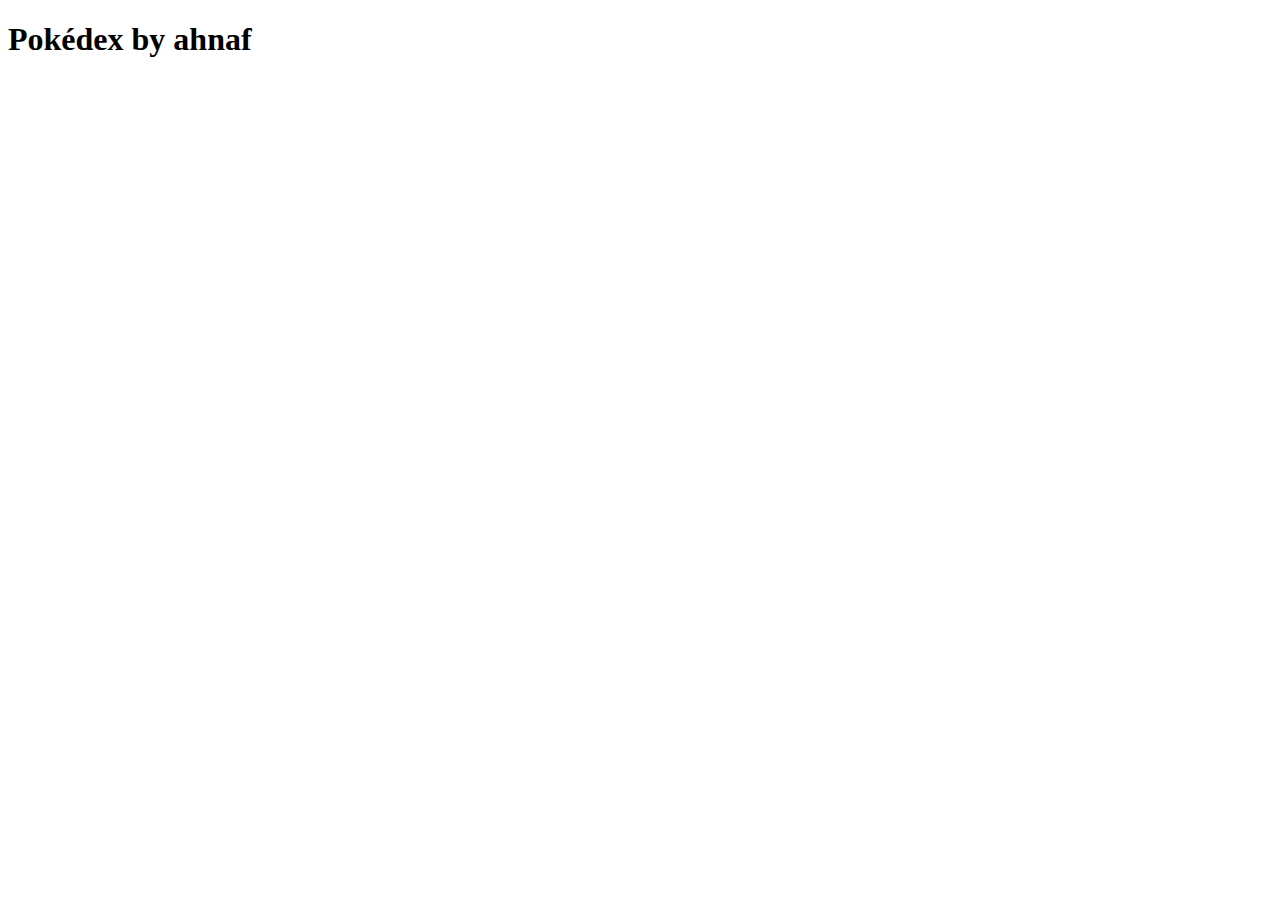
==== templates/index2.html @ afc612d7 "First commit" ====
<!DOCTYPE html>
<html lang="en">
  <head>
    <meta charset="UTF-8" />
    <meta name="viewport" content="width=device-width, initial-scale=1.0" />
    <title>Pokedex by Ahnaf</title>
    <link rel="preconnect" href="https://fonts.googleapis.com" />
    <link rel="preconnect" href="https://fonts.gstatic.com" crossorigin />
    <link
      href="https://fonts.googleapis.com/css2?family=Plus+Jakarta+Sans:wght@300&display=swap"
      rel="stylesheet"
    />
    <link
      href="{{ url_for('static', filename='style.css') }}"
      rel="stylesheet"
    />
    <script
      src="https://code.jquery.com/jquery-3.7.1.js"
      integrity="sha256-eKhayi8LEQwp4NKxN+CfCh+3qOVUtJn3QNZ0TciWLP4="
      crossorigin="anonymous"
    ></script>
    <script>
        function listPokedexAhnaf() {
            $.ajax ({
                type: "GET",
                url: "https://pokeapi.co/api/v2/pokemon",
                success:function (response) {
                    let results = response.results;

                    for (let i = 0; i < results.length; i++) {
                        let pokeName = results[i].name;

                        let temp_html = `
                        <div class="image-card">
                            <a href="${pokeName}">
                            <img src="https://raw.githubusercontent.com/PokeAPI/sprites/master/sprites/pokemon/${i + 1}.png" alt="${pokeName}" />
                            <div class="card-text">
                                <p>${pokeName}</p>
                            </div>
                            </a>
                        </div>
                        `;

                        $(".box-list").append(temp_html);
                    }
                }
            })
        }

        $(document).ready(function () {
            listPokedexAhnaf();
        });
    </script>
    <!-- <script>
        $(document).ready(function () {
            $.ajax({
                url: 'https://pokeapi.co/api/v2/pokemon',
                method: 'GET',
                success: function (data) {
                    displayPokemon(data.results);
                },
                error: function (error) {
                    console.log('Error:', error);
                }
            });
    
            function displayPokemon(pokemonList) {
                var pokemonContainer = $('.list-poke');
    
                $.each(pokemonList, function (index, pokemon) {
                    // Fetch additional details including the sprite URL
                    $.ajax({
                        url: pokemon.url,
                        method: 'GET',
                        success: function (pokemonDetails) {
                            var cardPoke = $('<div class="image-card"></div>');
                            var anchor = $('<a href="' + pokemon.url + '" target="_blank"></a>');
                            var image = $('<img src="' + pokemonDetails.sprites.front_default + '" alt="' + pokemonDetails.name + '">');
                            var cardText = $('<div class="card-text"><p>' + pokemonDetails.name + '</p></div>');
    
                            anchor.append(image);
                            anchor.append(cardText);
                            cardPoke.append(anchor);
                            pokemonContainer.append(cardPoke);
                        },
                        error: function (error) {
                            console.log('Error:', error);
                        }
                    });
                });
            }
        });
    </script>     -->
  </head>
  <body>
    <header>
      <div class="head">
        <h1>Pokédex by ahnaf</h1>
      </div>
    </header>
    <div class="box-list">

    </div>
  </body>
</html>
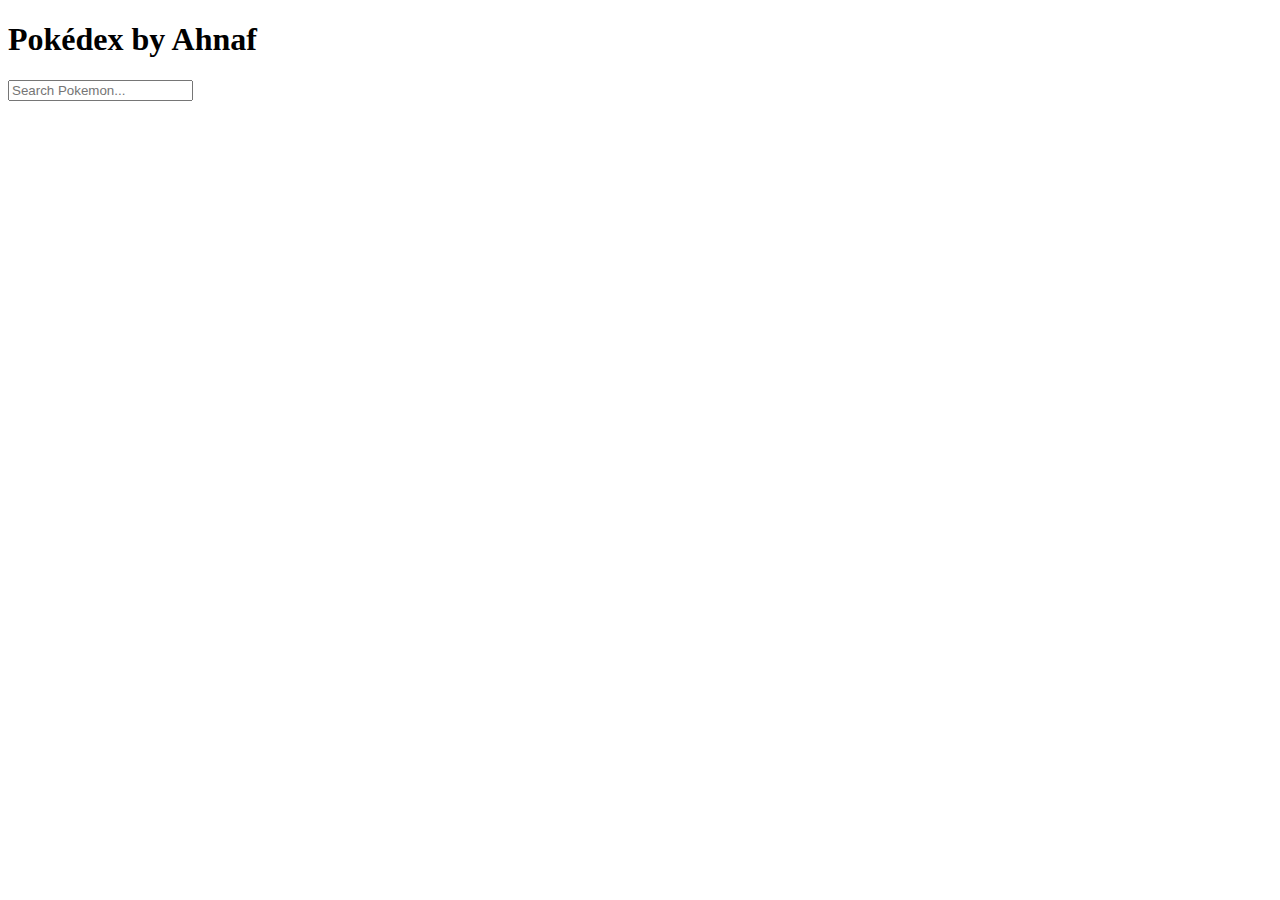
==== commit ba6c9301: "add pages, pagination, and search bar" ====
--- a/templates/index2.html
+++ b/templates/index2.html
@@ -1,105 +1,136 @@
 <!DOCTYPE html>
 <html lang="en">
-  <head>
-    <meta charset="UTF-8" />
-    <meta name="viewport" content="width=device-width, initial-scale=1.0" />
+<head>
+    <meta charset="UTF-8">
+    <meta name="viewport" content="width=device-width, initial-scale=1.0">
     <title>Pokedex by Ahnaf</title>
-    <link rel="preconnect" href="https://fonts.googleapis.com" />
-    <link rel="preconnect" href="https://fonts.gstatic.com" crossorigin />
-    <link
-      href="https://fonts.googleapis.com/css2?family=Plus+Jakarta+Sans:wght@300&display=swap"
-      rel="stylesheet"
-    />
-    <link
-      href="{{ url_for('static', filename='style.css') }}"
-      rel="stylesheet"
-    />
-    <script
-      src="https://code.jquery.com/jquery-3.7.1.js"
-      integrity="sha256-eKhayi8LEQwp4NKxN+CfCh+3qOVUtJn3QNZ0TciWLP4="
-      crossorigin="anonymous"
-    ></script>
+    <link rel="preconnect" href="https://fonts.googleapis.com">
+    <link rel="preconnect" href="https://fonts.gstatic.com" crossorigin>
+    <link href="https://fonts.googleapis.com/css2?family=Plus+Jakarta+Sans:wght@300&display=swap" rel="stylesheet">
+    <link href="{{ url_for('static', filename='style.css') }}" rel="stylesheet">
+    <script src="https://code.jquery.com/jquery-3.7.1.js" integrity="sha256-eKhayi8LEQwp4NKxN+CfCh+3qOVUtJn3QNZ0TciWLP4=" crossorigin="anonymous"></script>
     <script>
-        function listPokedexAhnaf() {
-            $.ajax ({
+        let currentPage = 1;
+
+        function showModal(pokemonName, pokemonImage) {
+            $.ajax({
                 type: "GET",
-                url: "https://pokeapi.co/api/v2/pokemon",
-                success:function (response) {
+                url: `https://pokeapi.co/api/v2/pokemon/${pokemonName}`,
+                success: function(response) {
+                    let abilities = response.abilities.map(ability => ability.ability.name).join(', ');
+                    let types = response.types.map(type => type.type.name).join(', ');
+
+                    $("#modal-content").html(`
+                        <span class="close" onclick="closeModal()">&times;</span>
+                        <h2>${pokemonName}</h2>
+                        <img src="${pokemonImage}" alt="${pokemonName}" />
+                        <p><strong>Abilities:</strong> ${abilities}</p>
+                        <p><strong>Types:</strong> ${types}</p>
+                    `);
+
+                    $(".modal").css("display", "block");
+                },
+                error: function(error) {
+                    console.log('Error:', error);
+                }
+            });
+        }
+
+        function closeModal() {
+            $(".modal").css("display", "none");
+        }
+
+        function listPokedexAhnaf(page) {
+            let url = `https://pokeapi.co/api/v2/pokemon?offset=${(page - 1) * 20}&limit=20`;
+            $.ajax({
+                type: "GET",
+                url: url,
+                success: function (response) {
                     let results = response.results;
 
+                    $(".box-list").empty();
                     for (let i = 0; i < results.length; i++) {
                         let pokeName = results[i].name;
+                        let pokeImage = `https://raw.githubusercontent.com/PokeAPI/sprites/master/sprites/pokemon/${(page - 1) * 20 + i + 1}.png`;
 
                         let temp_html = `
-                        <div class="image-card">
-                            <a href="${pokeName}">
-                            <img src="https://raw.githubusercontent.com/PokeAPI/sprites/master/sprites/pokemon/${i + 1}.png" alt="${pokeName}" />
-                            <div class="card-text">
-                                <p>${pokeName}</p>
+                            <div class="image-card" onclick="showModal('${pokeName}', '${pokeImage}')">
+                                <a>
+                                    <img src="${pokeImage}" alt="${pokeName}" />
+                                    <div class="card-text">
+                                        <p>${pokeName}</p>
+                                    </div>
+                                </a>
                             </div>
-                            </a>
-                        </div>
                         `;
 
                         $(".box-list").append(temp_html);
                     }
-                }
-            })
-        }
 
-        $(document).ready(function () {
-            listPokedexAhnaf();
-        });
-    </script>
-    <!-- <script>
-        $(document).ready(function () {
-            $.ajax({
-                url: 'https://pokeapi.co/api/v2/pokemon',
-                method: 'GET',
-                success: function (data) {
-                    displayPokemon(data.results);
+                    let totalPages = Math.ceil(response.count / 20);
+                    updatePagination(totalPages);
                 },
                 error: function (error) {
                     console.log('Error:', error);
                 }
             });
-    
-            function displayPokemon(pokemonList) {
-                var pokemonContainer = $('.list-poke');
-    
-                $.each(pokemonList, function (index, pokemon) {
-                    // Fetch additional details including the sprite URL
-                    $.ajax({
-                        url: pokemon.url,
-                        method: 'GET',
-                        success: function (pokemonDetails) {
-                            var cardPoke = $('<div class="image-card"></div>');
-                            var anchor = $('<a href="' + pokemon.url + '" target="_blank"></a>');
-                            var image = $('<img src="' + pokemonDetails.sprites.front_default + '" alt="' + pokemonDetails.name + '">');
-                            var cardText = $('<div class="card-text"><p>' + pokemonDetails.name + '</p></div>');
-    
-                            anchor.append(image);
-                            anchor.append(cardText);
-                            cardPoke.append(anchor);
-                            pokemonContainer.append(cardPoke);
-                        },
-                        error: function (error) {
-                            console.log('Error:', error);
-                        }
-                    });
-                });
+        }
+
+        function updatePagination(totalPages) {
+            $("#pagination").empty();
+            for (let i = 1; i <= totalPages; i++) {
+                let listItem;
+                if (i === currentPage || i === 1 || i === totalPages || (i >= currentPage - 2 && i <= currentPage + 2)) {
+                    listItem = `<li onclick="changePage(${i})" class="${i === currentPage ? 'active' : ''}">${i}</li>`;
+                } else if (i === currentPage - 3 || i === currentPage + 3) {
+                    listItem = `<li class="ellipsis">...</li>`;
+                }
+                $("#pagination").append(listItem);
             }
+        }
+
+        function changePage(page) {
+            currentPage = page;
+            listPokedexAhnaf(page);
+        }
+
+        function searchPokemon() {
+            let input = document.getElementById('searchInput').value.toLowerCase();
+            let cards = document.getElementsByClassName('image-card');
+
+            for (let i = 0; i < cards.length; i++) {
+                let pokemonName = cards[i].getElementsByTagName('p')[0].innerText.toLowerCase();
+                if (pokemonName.indexOf(input) > -1) {
+                    cards[i].style.display = '';
+                } else {
+                    cards[i].style.display = 'none';
+                }
+            }
+        }
+
+        $(document).ready(function () {
+            listPokedexAhnaf(currentPage);
         });
-    </script>     -->
-  </head>
-  <body>
+    </script>
+</head>
+<body>
     <header>
-      <div class="head">
-        <h1>Pokédex by ahnaf</h1>
-      </div>
+        <div class="head">
+            <h1>Pokédex by Ahnaf</h1>
+            <input type="text" class="search-bar" id="searchInput" placeholder="Search Pokemon..." onkeyup="searchPokemon()">
+        </div>
     </header>
-    <div class="box-list">
 
+    <div class="box-list"></div>
+
+    <ul id="pokemonList"></ul> <!-- Tambahkan elemen ini -->
+
+    <div id="pagination-container">
+        <ul id="pagination"></ul>
     </div>
-  </body>
+
+    <div class="modal">
+        <div class="modal-content" id="modal-content"></div>
+    </div>
+</body>
 </html>
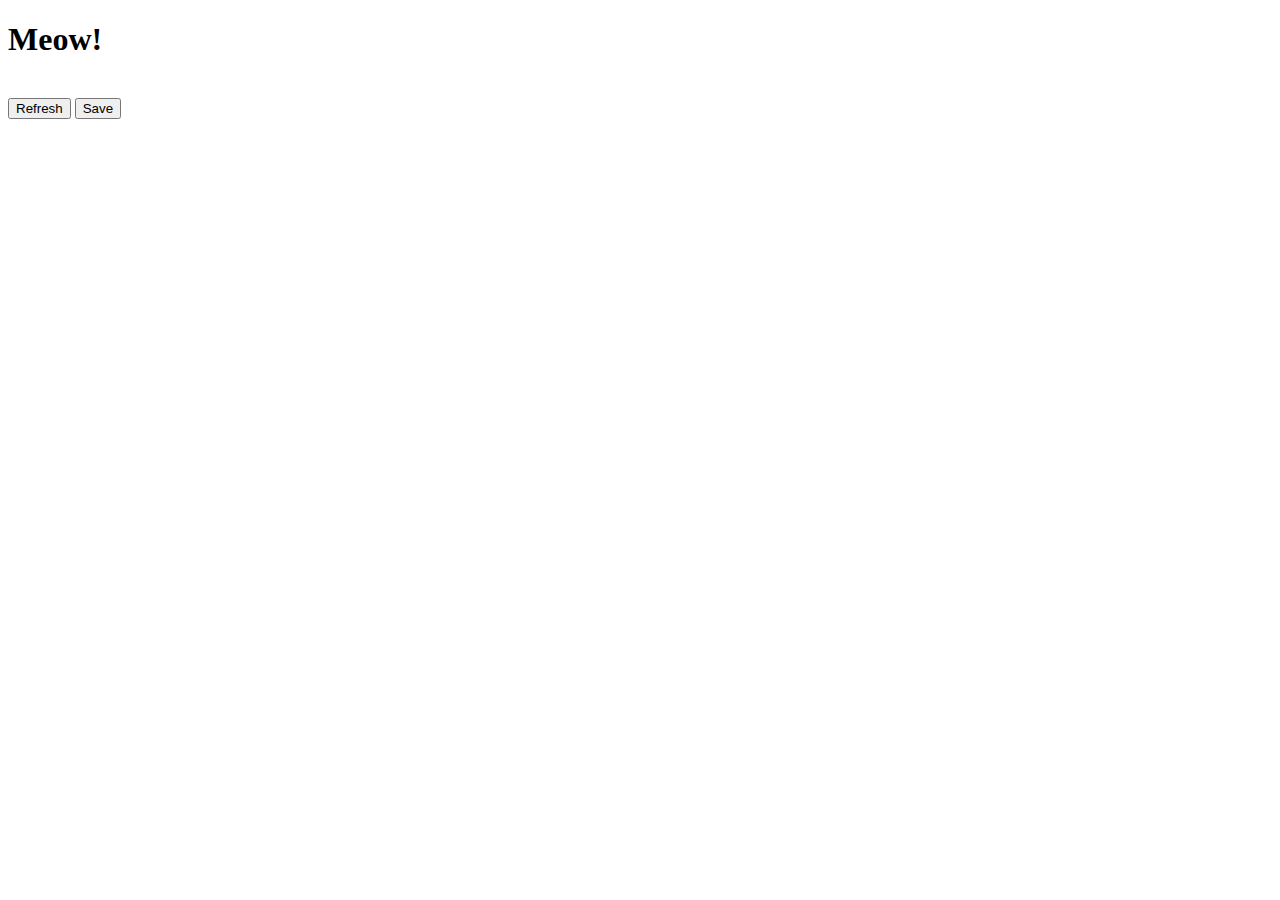
==== commit 0bf11383: "redesign and add sidebar" ====
--- a/templates/index2.html
+++ b/templates/index2.html
@@ -10,127 +10,59 @@
     <link href="{{ url_for('static', filename='style.css') }}" rel="stylesheet">
     <script src="https://code.jquery.com/jquery-3.7.1.js" integrity="sha256-eKhayi8LEQwp4NKxN+CfCh+3qOVUtJn3QNZ0TciWLP4=" crossorigin="anonymous"></script>
     <script>
-        let currentPage = 1;
+        function getRandomCatImage() {
+            $.ajax({
+                type: 'GET',
+                url: 'https://api.thecatapi.com/v1/images/search',
+                success: function(response) {
+                    // Mengambil URL gambar kucing dari respons JSON
+                    var imageUrl = response[0].url;
 
-        function showModal(pokemonName, pokemonImage) {
-            $.ajax({
-                type: "GET",
-                url: `https://pokeapi.co/api/v2/pokemon/${pokemonName}`,
-                success: function(response) {
-                    let abilities = response.abilities.map(ability => ability.ability.name).join(', ');
-                    let types = response.types.map(type => type.type.name).join(', ');
-
-                    $("#modal-content").html(`
-                        <span class="close" onclick="closeModal()">&times;</span>
-                        <h2>${pokemonName}</h2>
-                        <img src="${pokemonImage}" alt="${pokemonName}" />
-                        <p><strong>Abilities:</strong> ${abilities}</p>
-                        <p><strong>Types:</strong> ${types}</p>
-                    `);
-
-                    $(".modal").css("display", "block");
+                    // Menampilkan gambar kucing di halaman web
+                    $('#cat img').attr('src', imageUrl);
                 },
-                error: function(error) {
-                    console.log('Error:', error);
+                error: function(xhr, status, error) {
+                    console.error('Error fetching cat image:', error);
                 }
             });
         }
 
-        function closeModal() {
-            $(".modal").css("display", "none");
+        // Panggil fungsi untuk mendapatkan gambar kucing secara acak saat halaman dimuat
+        $(document).ready(function() {
+            getRandomCatImage();
+
+            // Menambahkan event listener untuk tombol refresh
+            $('#refreshButton').click(function() {
+                getRandomCatImage();
+            });
+
+            // Menambahkan event listener untuk tombol save
+            $('#saveButton').click(saveCatImage);
+        });
+
+        // Define a function to handle saving the cat image
+        function saveCatImage() {
+            // Get the source URL of the cat image
+            var imageUrl = $('#cat img').attr('src');
+
+            // Open the image in a new tab for saving
+            window.open(imageUrl);
         }
-
-        function listPokedexAhnaf(page) {
-            let url = `https://pokeapi.co/api/v2/pokemon?offset=${(page - 1) * 20}&limit=20`;
-            $.ajax({
-                type: "GET",
-                url: url,
-                success: function (response) {
-                    let results = response.results;
-
-                    $(".box-list").empty();
-                    for (let i = 0; i < results.length; i++) {
-                        let pokeName = results[i].name;
-                        let pokeImage = `https://raw.githubusercontent.com/PokeAPI/sprites/master/sprites/pokemon/${(page - 1) * 20 + i + 1}.png`;
-
-                        let temp_html = `
-                            <div class="image-card" onclick="showModal('${pokeName}', '${pokeImage}')">
-                                <a>
-                                    <img src="${pokeImage}" alt="${pokeName}" />
-                                    <div class="card-text">
-                                        <p>${pokeName}</p>
-                                    </div>
-                                </a>
-                            </div>
-                        `;
-
-                        $(".box-list").append(temp_html);
-                    }
-
-                    let totalPages = Math.ceil(response.count / 20);
-                    updatePagination(totalPages);
-                },
-                error: function (error) {
-                    console.log('Error:', error);
-                }
-            });
-        }
-
-        function updatePagination(totalPages) {
-            $("#pagination").empty();
-            for (let i = 1; i <= totalPages; i++) {
-                let listItem;
-                if (i === currentPage || i === 1 || i === totalPages || (i >= currentPage - 2 && i <= currentPage + 2)) {
-                    listItem = `<li onclick="changePage(${i})" class="${i === currentPage ? 'active' : ''}">${i}</li>`;
-                } else if (i === currentPage - 3 || i === currentPage + 3) {
-                    listItem = `<li class="ellipsis">...</li>`;
-                }
-                $("#pagination").append(listItem);
-            }
-        }
-
-        function changePage(page) {
-            currentPage = page;
-            listPokedexAhnaf(page);
-        }
-
-        function searchPokemon() {
-            let input = document.getElementById('searchInput').value.toLowerCase();
-            let cards = document.getElementsByClassName('image-card');
-
-            for (let i = 0; i < cards.length; i++) {
-                let pokemonName = cards[i].getElementsByTagName('p')[0].innerText.toLowerCase();
-                if (pokemonName.indexOf(input) > -1) {
-                    cards[i].style.display = '';
-                } else {
-                    cards[i].style.display = 'none';
-                }
-            }
-        }
-
-        $(document).ready(function () {
-            listPokedexAhnaf(currentPage);
-        });
     </script>
 </head>
 <body>
     <header>
         <div class="head">
-            <h1>Pokédex by Ahnaf</h1>
-            <input type="text" class="search-bar" id="searchInput" placeholder="Search Pokemon..." onkeyup="searchPokemon()">
+            <h1>Meow!</h1>
         </div>
     </header>
 
-    <div class="box-list"></div>
-
-    <ul id="pokemonList"></ul> <!-- Tambahkan elemen ini -->
-
-    <div id="pagination-container">
-        <ul id="pagination"></ul>
+    <div id="cat" class="cat">
+        <div class="cat-list">
+            <img src="" alt="">
+        </div>
     </div>
-
-    <div class="modal">
-        <div class="modal-content" id="modal-content"></div>
-    </div>
+    <button class="refresh" id="refreshButton">Refresh</button>
+    <button id="saveButton">Save</button>
 </body>
 </html>
